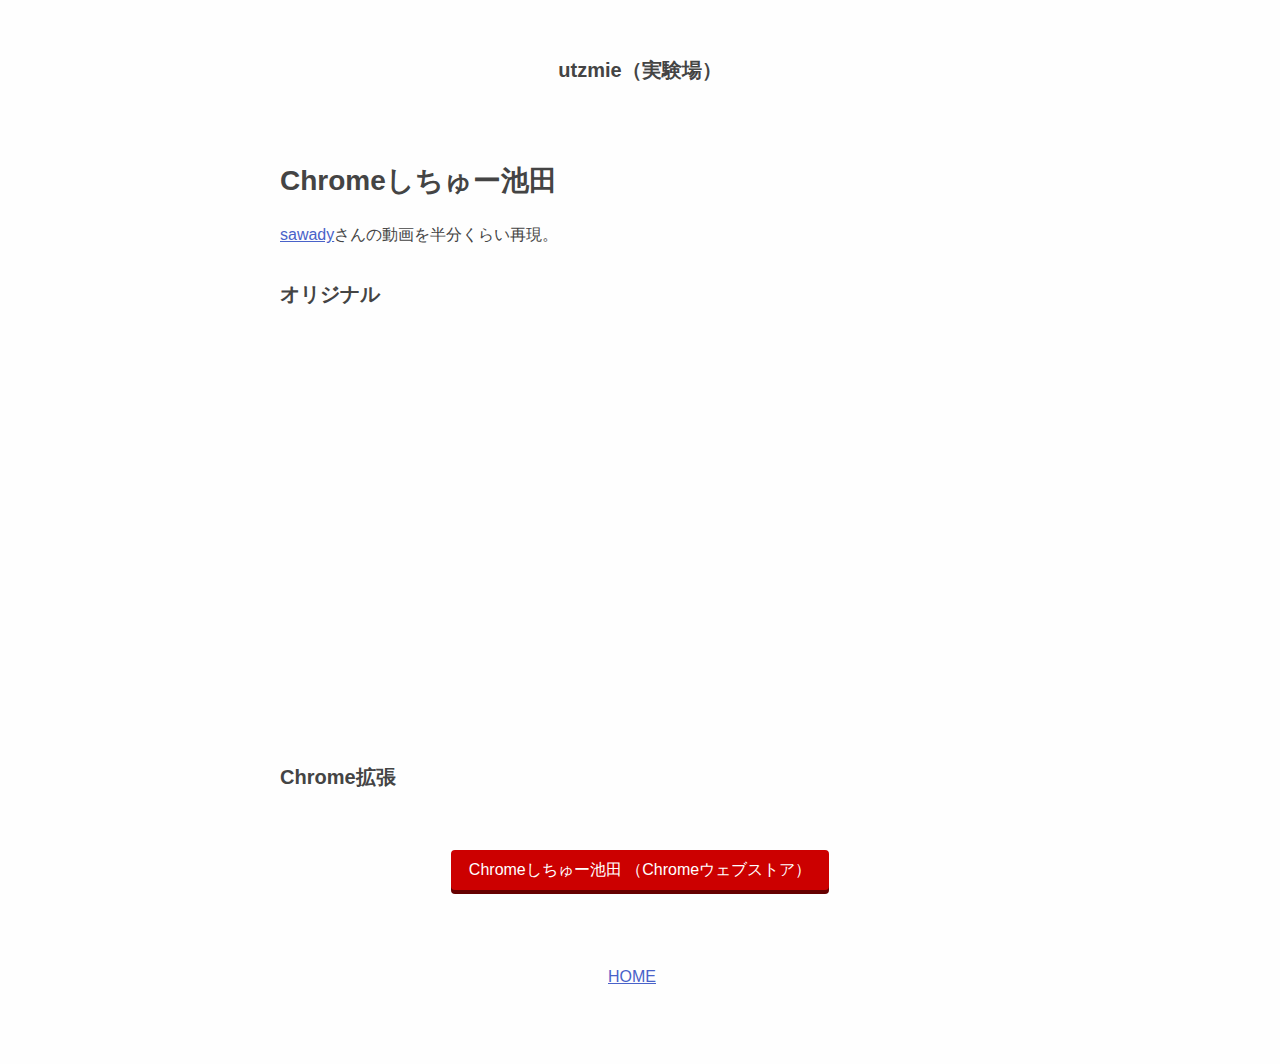
==== index.html @ b32697b5 "gh-pages" ====
<!DOCTYPE html>
<html lang="ja">
<head>
	<meta charset="UTF-8">
	<meta http-equiv="X-UA-Compatible" content="IE=edge">
	<meta name="viewport" content="width=device-width, initial-scale=1">
	<title>Chromeしちゅー池田</title>
	<meta property="og:title" content="Chromeしちゅー池田">
	<meta property="og:type" content="article">
	<meta property="og:url" content="https://utzmie.github.io/chrome-stew-ikeda">
	<meta property="og:description" content="にゅう！">
	<meta property="og:site_name" content="utzmie">
	<meta property="og:locale" content="ja_JP">
	<meta name="twitter:card" content="summary">
	<meta name="twitter:title" content="Chromeしちゅー池田">
	<meta name="twitter:description" content="にゅう！">
	<link rel="stylesheet" href="./style.css">
	<!-- Google Tag Manager -->
	<script>(function(w,d,s,l,i){w[l]=w[l]||[];w[l].push({'gtm.start':
	new Date().getTime(),event:'gtm.js'});var f=d.getElementsByTagName(s)[0],
	j=d.createElement(s),dl=l!='dataLayer'?'&l='+l:'';j.async=true;j.src=
	'https://www.googletagmanager.com/gtm.js?id='+i+dl;f.parentNode.insertBefore(j,f);
	})(window,document,'script','dataLayer','GTM-WKMH9W');</script>
	<!-- End Google Tag Manager -->
</head>
<body>
	<!-- Google Tag Manager (noscript) -->
	<noscript><iframe src="https://www.googletagmanager.com/ns.html?id=GTM-WKMH9W"
	height="0" width="0" style="display:none;visibility:hidden"></iframe></noscript>
	<!-- End Google Tag Manager (noscript) -->
	<div class="l-container">
		<header class="l-header">
			<p class="l-header__logo">utzmie（実験場）</p>
		</header>
		<main class="l-body">
			<article>
				<h1>Chromeしちゅー池田</h1>

				<div id="contents">

					<p><a href="//www.nicovideo.jp/user/29309682", target="_blank">sawady</a>さんの動画を半分くらい再現。</p>
					
					<section>
						<h2>オリジナル</h2>
						<div class="flex-video">
							<script type="text/javascript" src="http://ext.nicovideo.jp/thumb_watch/sm30414450?w=490&h=307"></script><noscript><a href="http://www.nicovideo.jp/watch/sm30414450">【ニコニコ動画】Chromeしちゅー池田</a></noscript>
							<style>
								.flex-video {
									margin: 1em 0;
									display: block;
									position: relative;
									height: 0;
									width: 100%;
									/*padding-top: 100%;*/
									padding-top: 56.25%;
								}

								.flex-video > iframe {
									position: absolute;
									top: 0;
									left: 0;
									width: 100%;
									height: 100%;
								}
							</style>
						</div>
					</section>

					<section>
						<h2>Chrome拡張</h2>
						<p><img src="https://lh3.googleusercontent.com/nhCDKERnPGjLeF_XlaeWvsDIoRRrFtehuwCBULoJPgcjA0VgaQ360fWFXJSUasG-Gt2-CDzP=s1280-h800-e365-rw" alt=""></p>

						<p style="text-align: center;"><a class="c-btn" href="https://chrome.google.com/webstore/detail/chrome%E3%81%97%E3%81%A1%E3%82%85%E3%83%BC%E6%B1%A0%E7%94%B0/lpcipmhkincpicielpombahiglfmmpmg?hl=ja", target="_blank">Chromeしちゅー池田 （Chromeウェブストア）</a></p>
					</section>

				</div><!-- #contents -->

			</article>
		</main>
		<footer role="contentinfo" class="l-footer">
			<div class="l-footer__author">
				<ul>
					<li><a href="/">HOME</a></li>
				</ul>
			</div>
		</footer>
	</div><!-- /container -->
</body>
</html>
---- style.css ----
/*! normalize.css v4.0.0 | MIT License | github.com/necolas/normalize.css */
/**
 * 1. Change the default font family in all browsers (opinionated).
 * 2. Prevent adjustments of font size after orientation changes in IE and iOS.
 */
html {
  font-family: sans-serif;
  /* 1 */
  -ms-text-size-adjust: 100%;
  /* 2 */
  -webkit-text-size-adjust: 100%;
  /* 2 */ }

/**
 * Remove the margin in all browsers (opinionated).
 */
body {
  margin: 0; }

/* HTML5 display definitions
   ========================================================================== */
/**
 * Add the correct display in IE 9-.
 * 1. Add the correct display in Edge, IE, and Firefox.
 * 2. Add the correct display in IE.
 */
article,
aside,
details,
figcaption,
figure,
footer,
header,
main,
menu,
nav,
section,
summary {
  /* 1 */
  display: block; }

/**
 * Add the correct display in IE 9-.
 */
audio,
canvas,
progress,
video {
  display: inline-block; }

/**
 * Add the correct display in iOS 4-7.
 */
audio:not([controls]) {
  display: none;
  height: 0; }

/**
 * Add the correct vertical alignment in Chrome, Firefox, and Opera.
 */
progress {
  vertical-align: baseline; }

/**
 * Add the correct display in IE 10-.
 * 1. Add the correct display in IE.
 */
template,
[hidden] {
  display: none; }

/* Links
   ========================================================================== */
/**
 * Remove the gray background on active links in IE 10.
 */
a {
  background-color: transparent; }

/**
 * Remove the outline on focused links when they are also active or hovered
 * in all browsers (opinionated).
 */
a:active,
a:hover {
  outline-width: 0; }

/* Text-level semantics
   ========================================================================== */
/**
 * 1. Remove the bottom border in Firefox 39-.
 * 2. Add the correct text decoration in Chrome, Edge, IE, Opera, and Safari.
 */
abbr[title] {
  border-bottom: none;
  /* 1 */
  text-decoration: underline;
  /* 2 */
  text-decoration: underline dotted;
  /* 2 */ }

/**
 * Prevent the duplicate application of `bolder` by the next rule in Safari 6.
 */
b,
strong {
  font-weight: inherit; }

/**
 * Add the correct font weight in Chrome, Edge, and Safari.
 */
b,
strong {
  font-weight: bolder; }

/**
 * Add the correct font style in Android 4.3-.
 */
dfn {
  font-style: italic; }

/**
 * Correct the font size and margin on `h1` elements within `section` and
 * `article` contexts in Chrome, Firefox, and Safari.
 */
h1 {
  font-size: 2em;
  margin: 0.67em 0; }

/**
 * Add the correct background and color in IE 9-.
 */
mark {
  background-color: #ff0;
  color: #000; }

/**
 * Add the correct font size in all browsers.
 */
small {
  font-size: 80%; }

/**
 * Prevent `sub` and `sup` elements from affecting the line height in
 * all browsers.
 */
sub,
sup {
  font-size: 75%;
  line-height: 0;
  position: relative;
  vertical-align: baseline; }

sub {
  bottom: -0.25em; }

sup {
  top: -0.5em; }

/* Embedded content
   ========================================================================== */
/**
 * Remove the border on images inside links in IE 10-.
 */
img {
  border-style: none; }

/**
 * Hide the overflow in IE.
 */
svg:not(:root) {
  overflow: hidden; }

/* Grouping content
   ========================================================================== */
/**
 * 1. Correct the inheritance and scaling of font size in all browsers.
 * 2. Correct the odd `em` font sizing in all browsers.
 */
code,
kbd,
pre,
samp {
  font-family: monospace, monospace;
  /* 1 */
  font-size: 1em;
  /* 2 */ }

/**
 * Add the correct margin in IE 8.
 */
figure {
  margin: 1em 40px; }

/**
 * 1. Add the correct box sizing in Firefox.
 * 2. Show the overflow in Edge and IE.
 */
hr {
  -moz-box-sizing: content-box;
  box-sizing: content-box;
  /* 1 */
  height: 0;
  /* 1 */
  overflow: visible;
  /* 2 */ }

/* Forms
   ========================================================================== */
/**
 * Change font properties to `inherit` in all browsers (opinionated).
 */
button,
input,
select,
textarea {
  font: inherit; }

/**
 * Restore the font weight unset by the previous rule.
 */
optgroup {
  font-weight: bold; }

/**
 * Show the overflow in IE.
 * 1. Show the overflow in Edge.
 * 2. Show the overflow in Edge, Firefox, and IE.
 */
button,
input,
select {
  /* 2 */
  overflow: visible; }

/**
 * Remove the margin in Safari.
 * 1. Remove the margin in Firefox and Safari.
 */
button,
input,
select,
textarea {
  /* 1 */
  margin: 0; }

/**
 * Remove the inheritence of text transform in Edge, Firefox, and IE.
 * 1. Remove the inheritence of text transform in Firefox.
 */
button,
select {
  /* 1 */
  text-transform: none; }

/**
 * Change the cursor in all browsers (opinionated).
 */
button,
[type="button"],
[type="reset"],
[type="submit"] {
  cursor: pointer; }

/**
 * Restore the default cursor to disabled elements unset by the previous rule.
 */
[disabled] {
  cursor: default; }

/**
 * 1. Prevent a WebKit bug where (2) destroys native `audio` and `video`
 *    controls in Android 4.
 * 2. Correct the inability to style clickable types in iOS.
 */
button,
html [type="button"],
[type="reset"],
[type="submit"] {
  -webkit-appearance: button;
  /* 2 */ }

/**
 * Remove the inner border and padding in Firefox.
 */
button::-moz-focus-inner,
input::-moz-focus-inner {
  border: 0;
  padding: 0; }

/**
 * Restore the focus styles unset by the previous rule.
 */
button:-moz-focusring,
input:-moz-focusring {
  outline: 1px dotted ButtonText; }

/**
 * Change the border, margin, and padding in all browsers (opinionated).
 */
fieldset {
  border: 1px solid #c0c0c0;
  margin: 0 2px;
  padding: 0.35em 0.625em 0.75em; }

/**
 * 1. Correct the text wrapping in Edge and IE.
 * 2. Correct the color inheritance from `fieldset` elements in IE.
 * 3. Remove the padding so developers are not caught out when they zero out
 *    `fieldset` elements in all browsers.
 */
legend {
  -moz-box-sizing: border-box;
  box-sizing: border-box;
  /* 1 */
  color: inherit;
  /* 2 */
  display: table;
  /* 1 */
  max-width: 100%;
  /* 1 */
  padding: 0;
  /* 3 */
  white-space: normal;
  /* 1 */ }

/**
 * Remove the default vertical scrollbar in IE.
 */
textarea {
  overflow: auto; }

/**
 * 1. Add the correct box sizing in IE 10-.
 * 2. Remove the padding in IE 10-.
 */
[type="checkbox"],
[type="radio"] {
  -moz-box-sizing: border-box;
  box-sizing: border-box;
  /* 1 */
  padding: 0;
  /* 2 */ }

/**
 * Correct the cursor style of increment and decrement buttons in Chrome.
 */
[type="number"]::-webkit-inner-spin-button,
[type="number"]::-webkit-outer-spin-button {
  height: auto; }

/**
 * Correct the odd appearance of search inputs in Chrome and Safari.
 */
[type="search"] {
  -webkit-appearance: textfield; }

/**
 * Remove the inner padding and cancel buttons in Chrome on OS X and
 * Safari on OS X.
 */
[type="search"]::-webkit-search-cancel-button,
[type="search"]::-webkit-search-decoration {
  -webkit-appearance: none; }

:root {
  -moz-box-sizing: border-box;
  box-sizing: border-box; }

*, *:before, *:after {
  -moz-box-sizing: inherit;
  box-sizing: inherit; }

html, body {
  margin: 0;
  padding: 0; }

html {
  font-size: 10px; }

body {
  background-color: #fefefe;
  color: #444444;
  font-family: -apple-system, BlinkMacSystemFont, Helvetica, "Hiragino Kaku Gothic ProN", Meiryo, sans-serif;
  font-size: 1.6rem;
  line-height: 1.6;
  -moz-osx-font-smoothing: grayscale;
  -webkit-font-smoothing: antialiased; }

/* address */
address {
  font-style: normal; }

/* Links
-------------------------------------------------- */
/* anchor */
a {
  color: #4962C9;
  text-decoration: underline; }
  a:hover {
    color: #221608;
    text-decoration: none; }
  a:focus {
    color: #221608; }
  a:active {
    color: #9E272D; }

/* Text
-------------------------------------------------- */
/* quotations */
blockquote {
  border-left: 4px solid #777777;
  padding-left: 2em; }

h1, h2, h3, h4, h5, h6 {
  font-weight: 700; }

/* Objects, Images, and Applets
-------------------------------------------------- */
/* img */
img {
  height: auto;
  max-width: 100%;
  vertical-align: bottom; }

/* map */
/* Frames
-------------------------------------------------- */
/* inline frame */
iframe {
  max-width: 100%; }

.l-header {
  position: relative;
  max-width: 45em;
  width: 94%;
  margin-left: auto;
  margin-right: auto;
  padding: 6rem 0; }
  .l-header__inner {
    display: -webkit-box;
    display: -webkit-flex;
    display: -moz-box;
    display: -ms-flexbox;
    display: flex; }
  .l-header__logo {
    text-align: center;
    margin: 0;
    padding: 0;
    line-height: 1;
    font-size: 2rem;
    font-weight: bold; }
    .l-header__logo a {
      color: #5e5e5e;
      text-decoration: none;
      -webkit-transition: color .15s linear;
      -moz-transition: color .15s linear;
      transition: color .15s linear; }
      .l-header__logo a:hover {
        color: #444444; }

.l-body {
  max-width: 45em;
  width: 94%;
  margin-left: auto;
  margin-right: auto; }
  .l-body::after {
    clear: both;
    content: "";
    display: block; }

.l-footer {
  max-width: 45em;
  width: 94%;
  margin-left: auto;
  margin-right: auto;
  padding-top: 2.618em;
  padding-bottom: 2.618em; }

.l-footer ul {
  display: -webkit-box;
  display: -webkit-flex;
  display: -moz-box;
  display: -ms-flexbox;
  display: flex;
  -webkit-box-orient: horizontal;
  -webkit-box-direction: normal;
  -webkit-flex-direction: row;
  -moz-box-orient: horizontal;
  -moz-box-direction: normal;
  -ms-flex-direction: row;
  flex-direction: row;
  justify-content: center;
  list-style: none;
  padding: 0; }
  .l-footer ul li {
    margin-right: 1em; }

.c-btn {
  position: relative;
  display: inline-block;
  max-width: 100%;
  font-size: 1.6rem;
  line-height: 1;
  cursor: pointer;
  text-decoration: none;
  text-align: center;
  background-color: #cc0000;
  color: #ffffff;
  border: 2px solid #cc0000;
  box-shadow: 0 4px 0 #660000;
  border-radius: 4px;
  padding-top: 0.75em;
  padding-bottom: 0.75em;
  padding-top: -webkit-calc(0.75em - 2px);
  padding-top: -moz-calc(0.75em - 2px);
  padding-top: calc(0.75em - 2px);
  padding-bottom: -webkit-calc(0.75em - 2px);
  padding-bottom: -moz-calc(0.75em - 2px);
  padding-bottom: calc(0.75em - 2px);
  padding-left: 1em;
  padding-right: 1em;
  font-weight: normal;
  -webkit-transition: border-color .15s linear, background-color .15s linear, color .15s linear;
  -moz-transition: border-color .15s linear, background-color .15s linear, color .15s linear;
  transition: border-color .15s linear, background-color .15s linear, color .15s linear; }
  .c-btn:active {
    text-decoration: none;
    top: 4px;
    box-shadow: none; }
  .c-btn:focus, .c-btn:hover {
    border-color: #990000;
    background-color: #990000;
    color: #FFFFFF;
    outline: 0; }
  .c-btn--block {
    display: block;
    width: 100%; }
  .c-btn--primary {
    border-color: #4B3012;
    background-color: #4B3012;
    color: #FFFFFF; }
    .c-btn--primary:focus, .c-btn--primary:hover {
      border-color: #4B3012;
      background-color: #FFFFFF;
      color: #4B3012; }
  .c-btn--secondary {
    border-color: #4962C9;
    background-color: #4962C9;
    color: #FFFFFF; }
    .c-btn--secondary:focus, .c-btn--secondary:hover {
      border-color: #4962C9;
      background-color: #FFFFFF;
      color: #4962C9; }
  .c-btn[disabled="disabled"] {
    opacity: .5; }

.c-pagination {
  margin: 2.618em 0; }
  .c-pagination-list {
    list-style: none;
    padding: 0;
    display: -webkit-box;
    display: -webkit-flex;
    display: -moz-box;
    display: -ms-flexbox;
    display: flex;
    -webkit-box-orient: vertical;
    -webkit-box-direction: normal;
    -webkit-flex-direction: column;
    -moz-box-orient: vertical;
    -moz-box-direction: normal;
    -ms-flex-direction: column;
    flex-direction: column;
    -webkit-flex-wrap: nowrap;
    -ms-flex-wrap: nowrap;
    flex-wrap: nowrap;
    -webkit-box-pack: start;
    -webkit-justify-content: flex-start;
    -moz-box-pack: start;
    -ms-flex-pack: start;
    justify-content: flex-start; }
    @media (min-width: 640px) {
      .c-pagination-list {
        -webkit-box-orient: horizontal;
        -webkit-box-direction: normal;
        -webkit-flex-direction: row;
        -moz-box-orient: horizontal;
        -moz-box-direction: normal;
        -ms-flex-direction: row;
        flex-direction: row; } }
  .c-pagination-list__item {
    margin-bottom: 1.618em; }
    @media (min-width: 640px) {
      .c-pagination-list__item {
        max-width: 46%; } }
    .c-pagination-list__item > span {
      display: block; }
    @media (min-width: 640px) {
      .c-pagination-list__item--next {
        margin-left: auto; } }

h1 {
  font-size: 2.8rem; }

h2 {
  font-size: 2rem;
  margin-top: 1.5em;
  margin-bottom: 0.5em; }

h3 {
  font-size: 2rem;
  margin-top: 2em; }

h4 {
  font-size: 1.75rem; }

h5 {
  font-size: 1.6rem; }

h6 {
  font-size: 1.6rem; }

li {
  margin-bottom: 1em; }
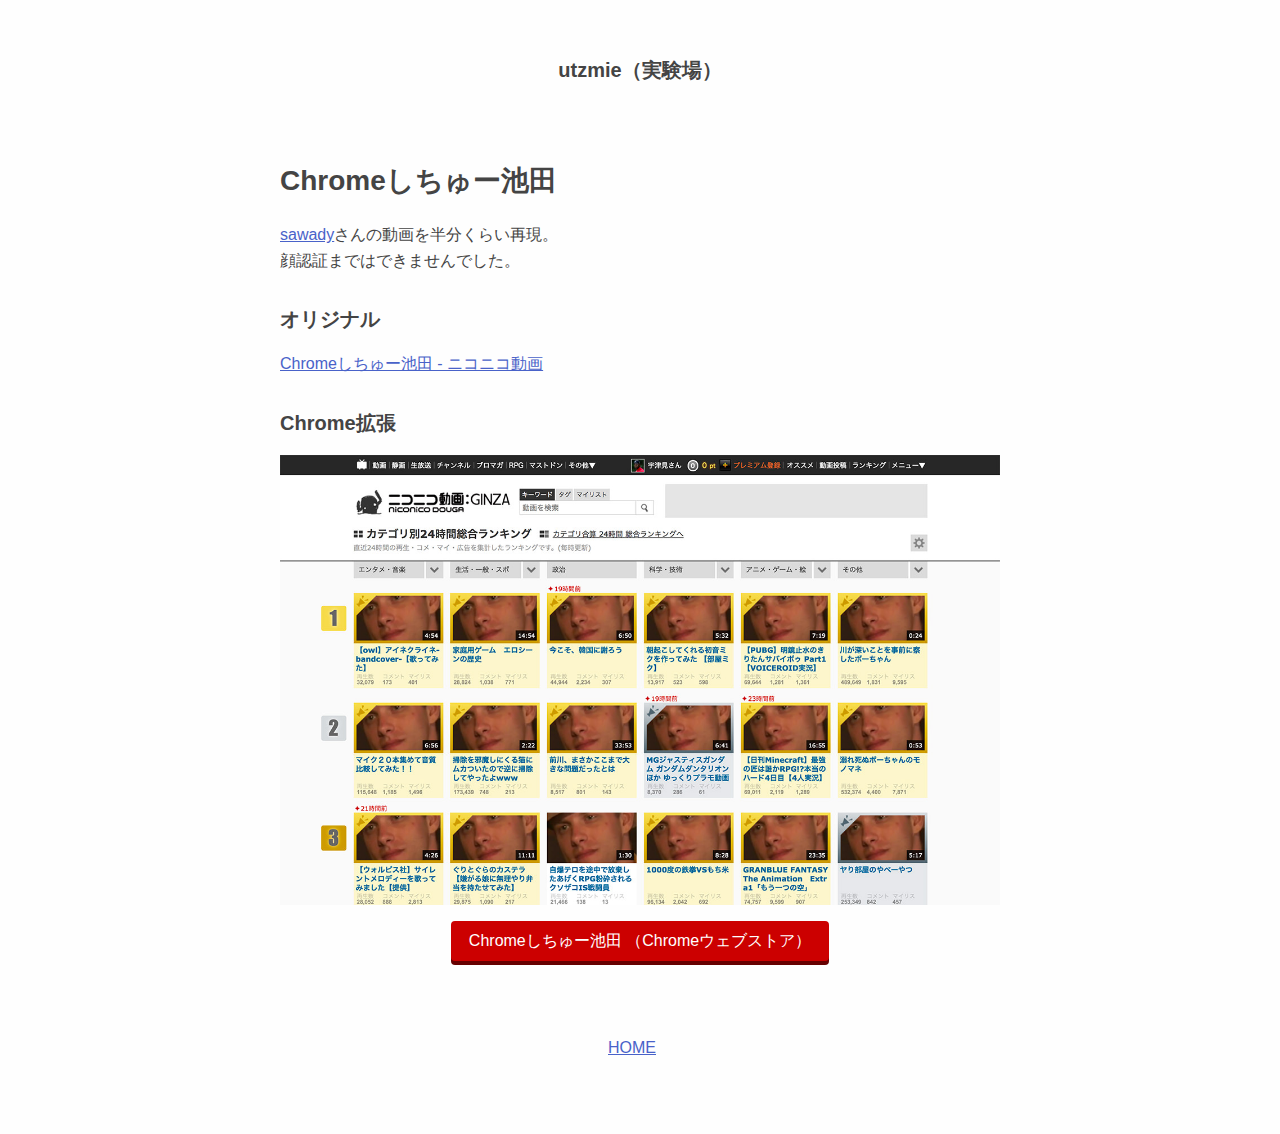
==== commit 562a81b4: "Fix" ====
--- a/index.html
+++ b/index.html
@@ -38,37 +38,16 @@
 
 				<div id="contents">
 
-					<p><a href="//www.nicovideo.jp/user/29309682", target="_blank">sawady</a>さんの動画を半分くらい再現。</p>
-					
+					<p><a href="//www.nicovideo.jp/user/29309682", target="_blank">sawady</a>さんの動画を半分くらい再現。<br>顔認証まではできませんでした。</p>
+
 					<section>
 						<h2>オリジナル</h2>
-						<div class="flex-video">
-							<script type="text/javascript" src="http://ext.nicovideo.jp/thumb_watch/sm30414450?w=490&h=307"></script><noscript><a href="http://www.nicovideo.jp/watch/sm30414450">【ニコニコ動画】Chromeしちゅー池田</a></noscript>
-							<style>
-								.flex-video {
-									margin: 1em 0;
-									display: block;
-									position: relative;
-									height: 0;
-									width: 100%;
-									/*padding-top: 100%;*/
-									padding-top: 56.25%;
-								}
-
-								.flex-video > iframe {
-									position: absolute;
-									top: 0;
-									left: 0;
-									width: 100%;
-									height: 100%;
-								}
-							</style>
-						</div>
+						<p><a href="//nico.ms/sm30414450", target="_blank">Chromeしちゅー池田 - ニコニコ動画</a></p>
 					</section>
 
 					<section>
 						<h2>Chrome拡張</h2>
-						<p><img src="https://lh3.googleusercontent.com/nhCDKERnPGjLeF_XlaeWvsDIoRRrFtehuwCBULoJPgcjA0VgaQ360fWFXJSUasG-Gt2-CDzP=s1280-h800-e365-rw" alt=""></p>
+						<p><img src="screenshot.jpg" alt=""></p>
 
 						<p style="text-align: center;"><a class="c-btn" href="https://chrome.google.com/webstore/detail/chrome%E3%81%97%E3%81%A1%E3%82%85%E3%83%BC%E6%B1%A0%E7%94%B0/lpcipmhkincpicielpombahiglfmmpmg?hl=ja", target="_blank">Chromeしちゅー池田 （Chromeウェブストア）</a></p>
 					</section>
